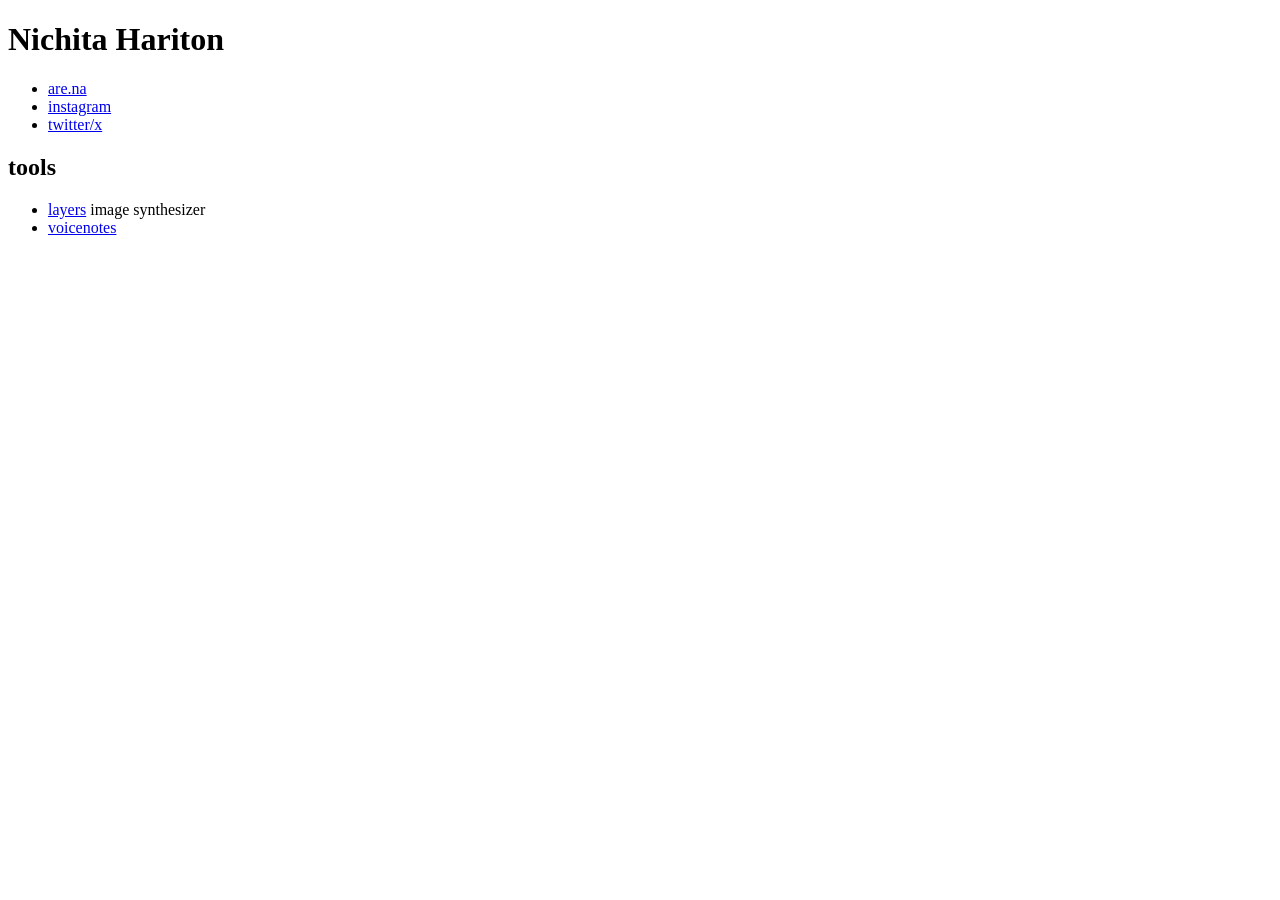
==== public/index.html @ f2f0eb44 "Add voicenotes link to tools section Co-authored-by: Nichita Hariton <eufekt@users.noreply.github.co" ====
<!DOCTYPE html>
<html lang="en">
<head>
  <meta charset="utf-8">
  <meta name="viewport" content="width=device-width, initial-scale=1">
  <title>Nichita Hariton</title>
  <meta name="description" content="Nichita Hariton — links and work.">
  <link rel="canonical" href="https://lesnichita.info/">
  <meta property="og:title" content="Nichita Hariton">
  <meta property="og:description" content="Nichita Hariton — links and work.">
  <meta property="og:url" content="https://lesnichita.info/">
  <meta property="og:type" content="website">
  <link rel="stylesheet" href="/style.css">
</head>
<body>
  <header>
    <h1>Nichita Hariton</h1>
    <nav aria-label="Social links">
      <ul>
        <li><a href="https://www.are.na/la-src/blocks" rel="me">are.na</a></li>
        <li><a href="https://www.instagram.com/lesnichita/" rel="me">instagram</a></li>
        <li><a href="https://x.com/NichitaHariton" rel="me">twitter/x</a></li>
      </ul>
    </nav>
  </header>
  <main>
    <section aria-labelledby="tools-heading">
      <h2 id="tools-heading">tools</h2>
      <ul>
        <li>
          <a href="https://layer-extract.pages.dev">layers</a>
          <span class="subtitle">image synthesizer</span>
        </li>
        <li>
          <a href="https://seasons.voicenotes.com">voicenotes</a>
        </li>
      </ul>
    </section>
  </main>
</body>
</html>
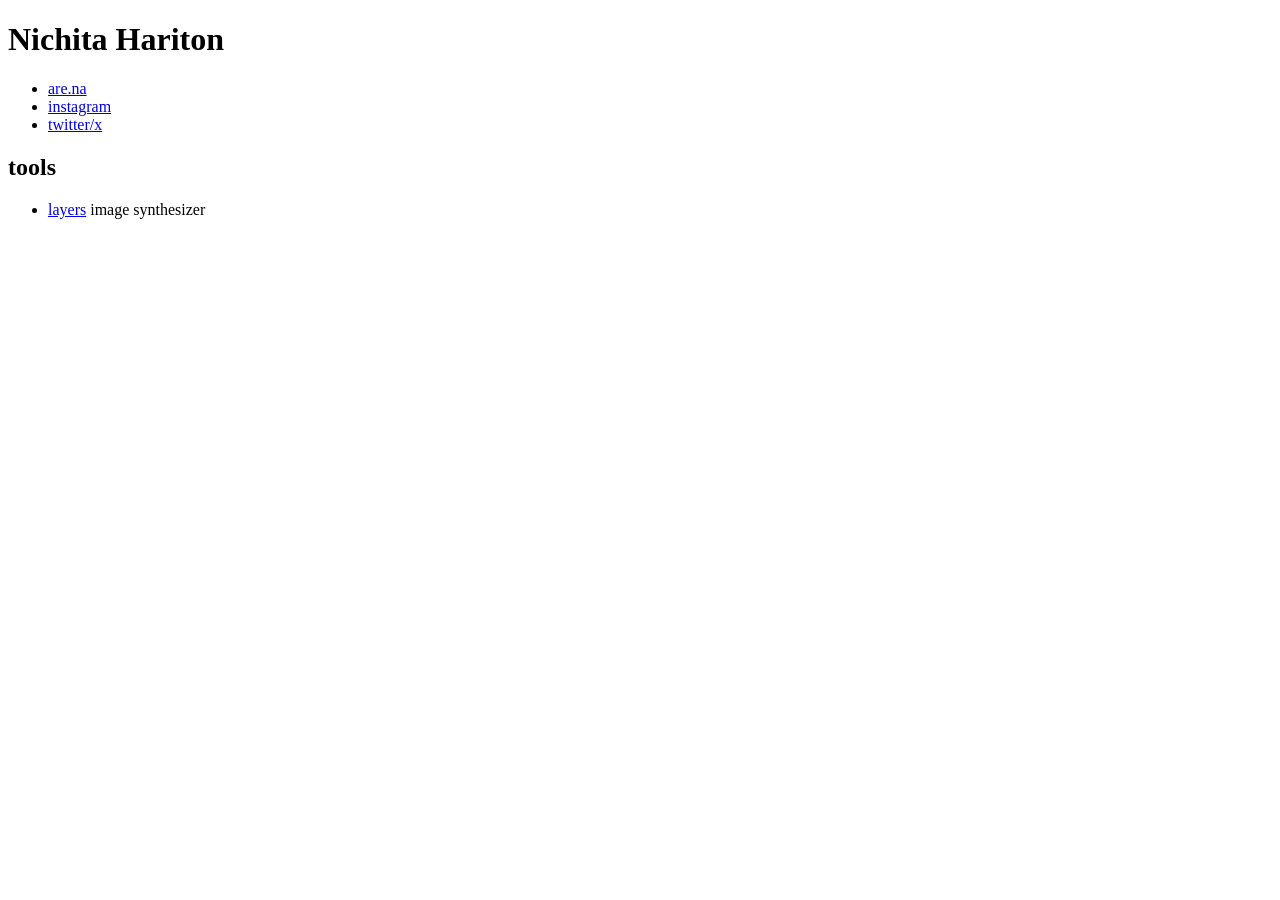
==== commit 41f408b4: "Remove voicenotes link from tools section Co-authored-by: Nichita Hariton <eufekt@users.noreply.gith" ====
--- a/public/index.html
+++ b/public/index.html
@@ -31,9 +31,6 @@
           <a href="https://layer-extract.pages.dev">layers</a>
           <span class="subtitle">image synthesizer</span>
         </li>
-        <li>
-          <a href="https://seasons.voicenotes.com">voicenotes</a>
-        </li>
       </ul>
     </section>
   </main>
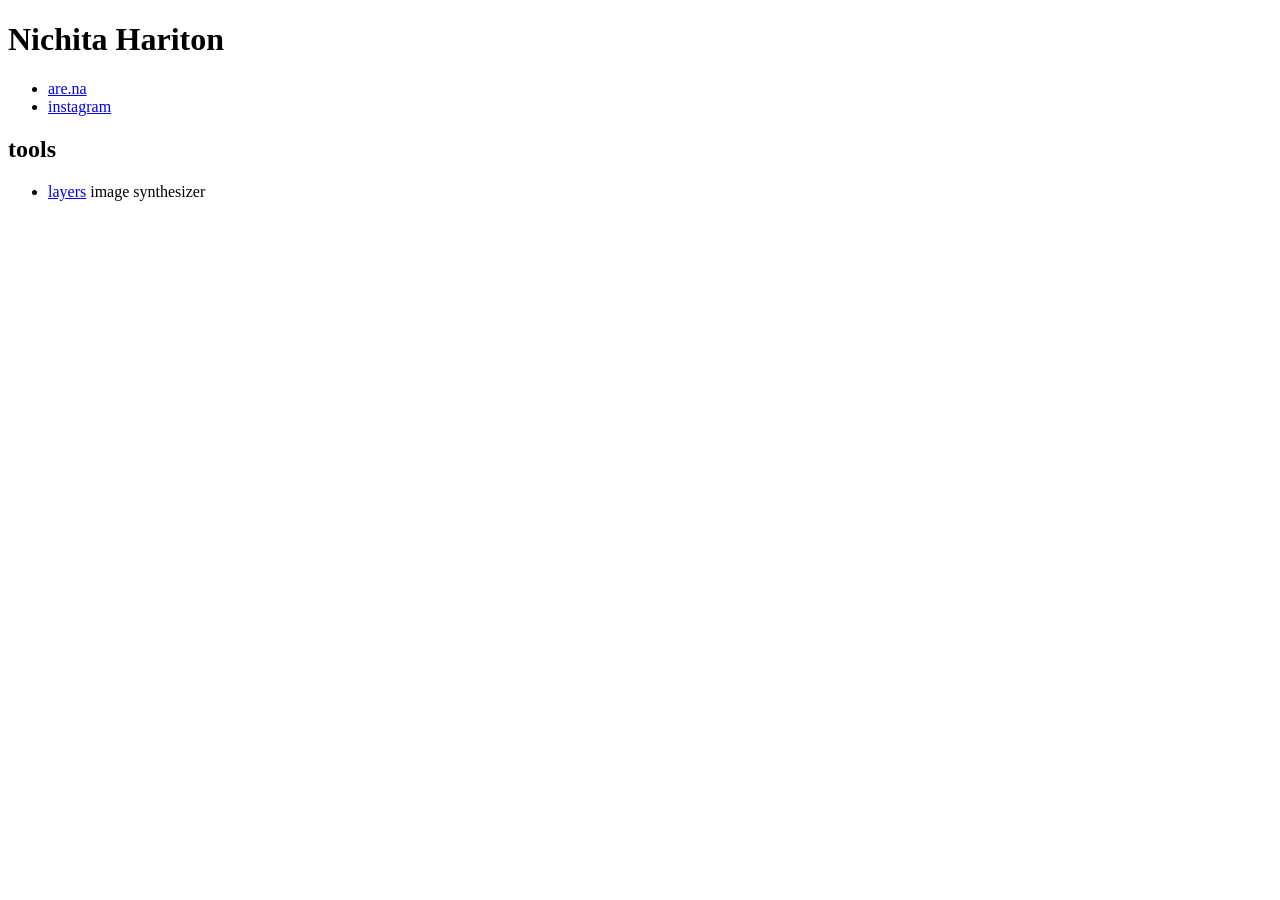
==== commit 863fd124: "Remove twitter and voicenotes links Co-authored-by: Nichita Hariton <eufekt@users.noreply.github.com" ====
--- a/public/index.html
+++ b/public/index.html
@@ -19,7 +19,6 @@
       <ul>
         <li><a href="https://www.are.na/la-src/blocks" rel="me">are.na</a></li>
         <li><a href="https://www.instagram.com/lesnichita/" rel="me">instagram</a></li>
-        <li><a href="https://x.com/NichitaHariton" rel="me">twitter/x</a></li>
       </ul>
     </nav>
   </header>
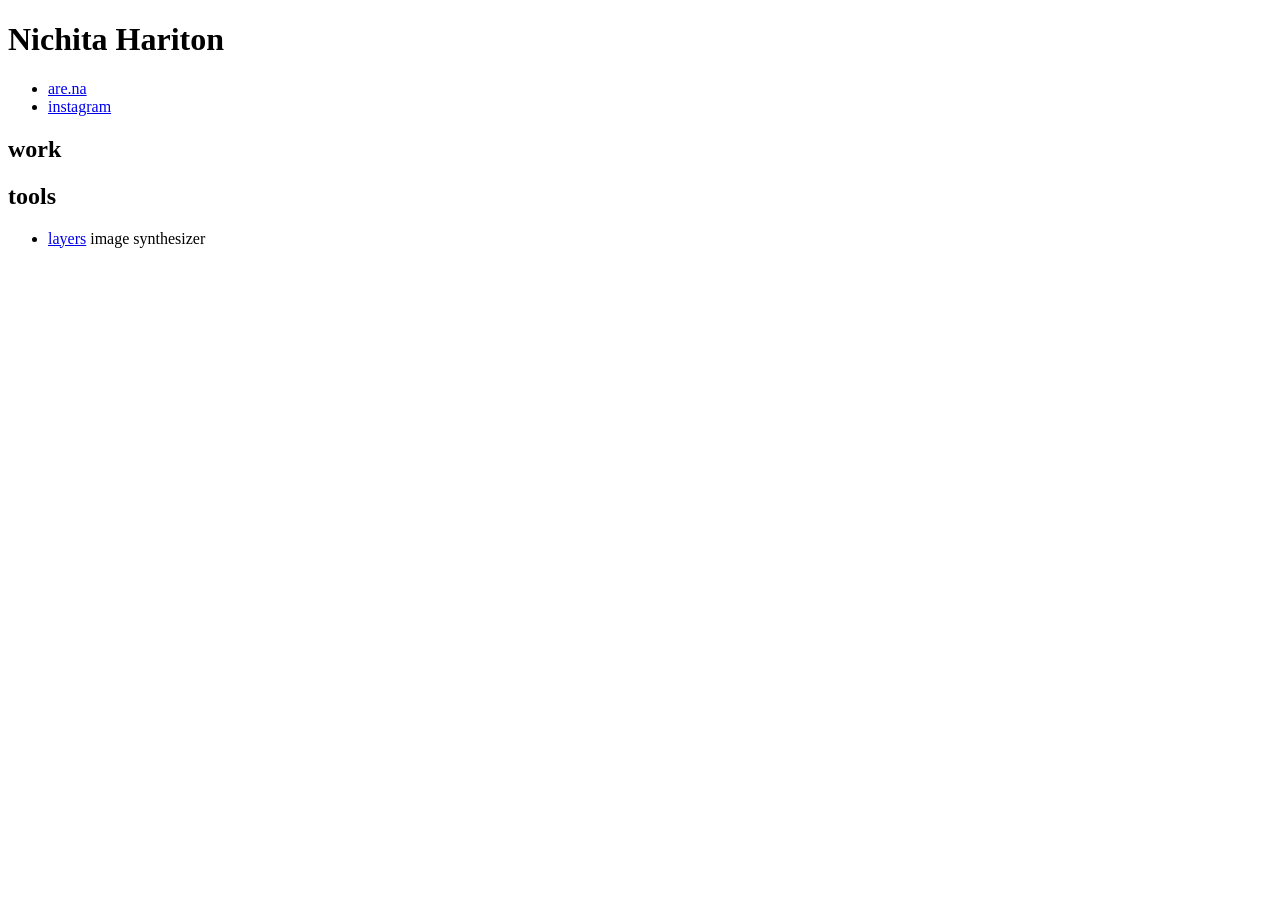
==== commit c958331f: "Add a project catalog and the textures project. Projects live in public/projects.json and are listed" ====
--- a/public/index.html
+++ b/public/index.html
@@ -23,6 +23,17 @@
     </nav>
   </header>
   <main>
+    <section aria-labelledby="work-heading" data-projects>
+      <h2 id="work-heading">work</h2>
+      <noscript>
+        <ul>
+          <li>
+            <a href="/projects/a-la-recherche-des-textures/">à la recherche des textures</a>
+            <span class="subtitle">2021</span>
+          </li>
+        </ul>
+      </noscript>
+    </section>
     <section aria-labelledby="tools-heading">
       <h2 id="tools-heading">tools</h2>
       <ul>
@@ -33,5 +44,6 @@
       </ul>
     </section>
   </main>
+  <script src="/projects.js"></script>
 </body>
 </html>
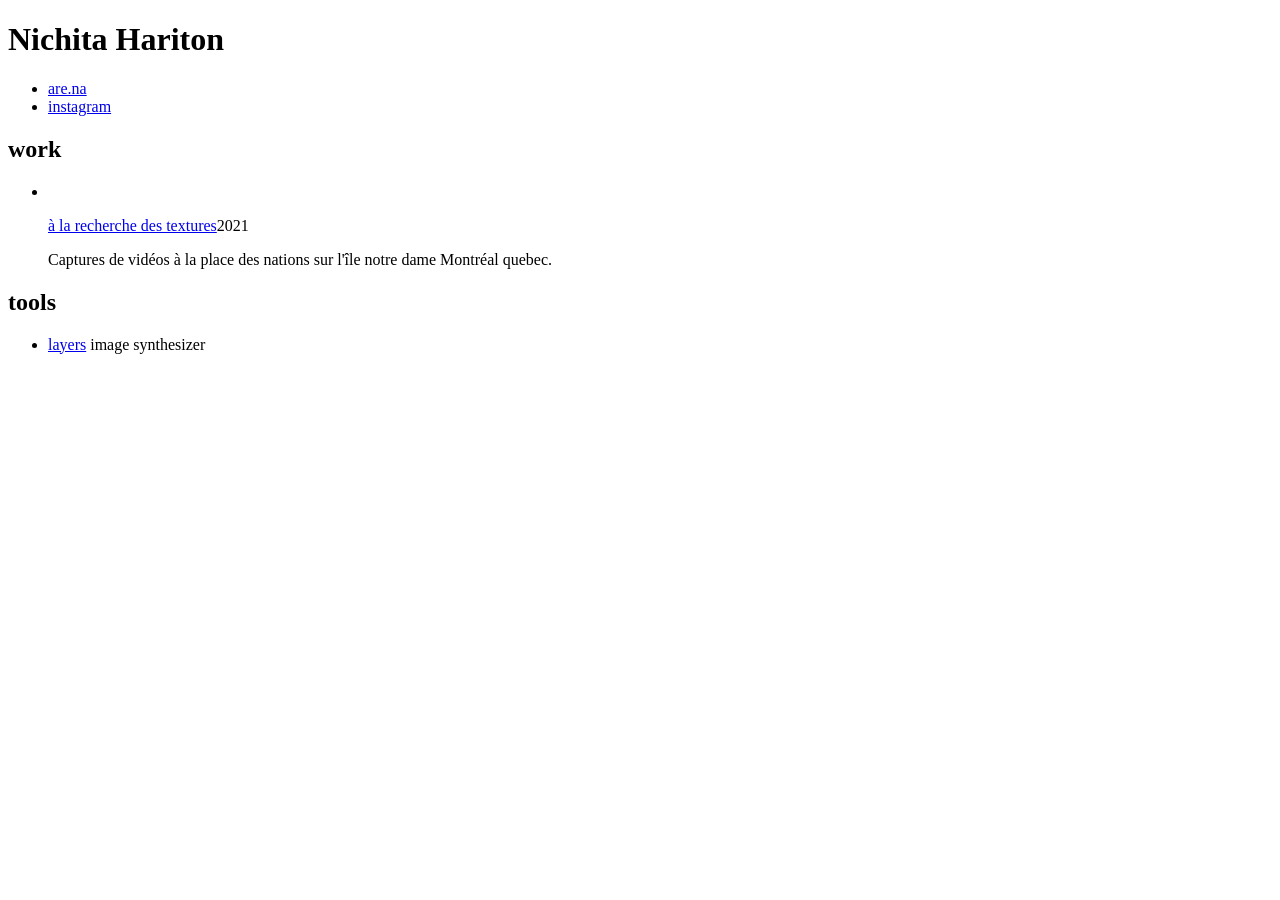
==== commit 394944a4: "Serve project pages as static HTML. A visit no longer waits on the Are.na API. Channel images are wr" ====
--- a/public/index.html
+++ b/public/index.html
@@ -23,16 +23,17 @@
     </nav>
   </header>
   <main>
-    <section aria-labelledby="work-heading" data-projects>
+    <section class="work" aria-labelledby="work-heading">
       <h2 id="work-heading">work</h2>
-      <noscript>
-        <ul>
-          <li>
-            <a href="/projects/a-la-recherche-des-textures/">à la recherche des textures</a>
-            <span class="subtitle">2021</span>
-          </li>
-        </ul>
-      </noscript>
+      <!-- work:start -->
+      <ul>
+        <li>
+          <a class="image-link" href="/projects/a-la-recherche-des-textures/" aria-label="à la recherche des textures"><img src="https://images.are.na/[base64]" alt="" decoding="async" class="project-thumb" fetchpriority="high"></a>
+          <p class="project-line"><a href="/projects/a-la-recherche-des-textures/">à la recherche des textures</a><span class="subtitle">2021</span></p>
+          <p class="project-description">Captures de vidéos à la place des nations sur l&#x27;île notre dame Montréal quebec.</p>
+        </li>
+      </ul>
+      <!-- work:end -->
     </section>
     <section aria-labelledby="tools-heading">
       <h2 id="tools-heading">tools</h2>
@@ -44,6 +45,5 @@
       </ul>
     </section>
   </main>
-  <script src="/projects.js"></script>
 </body>
 </html>
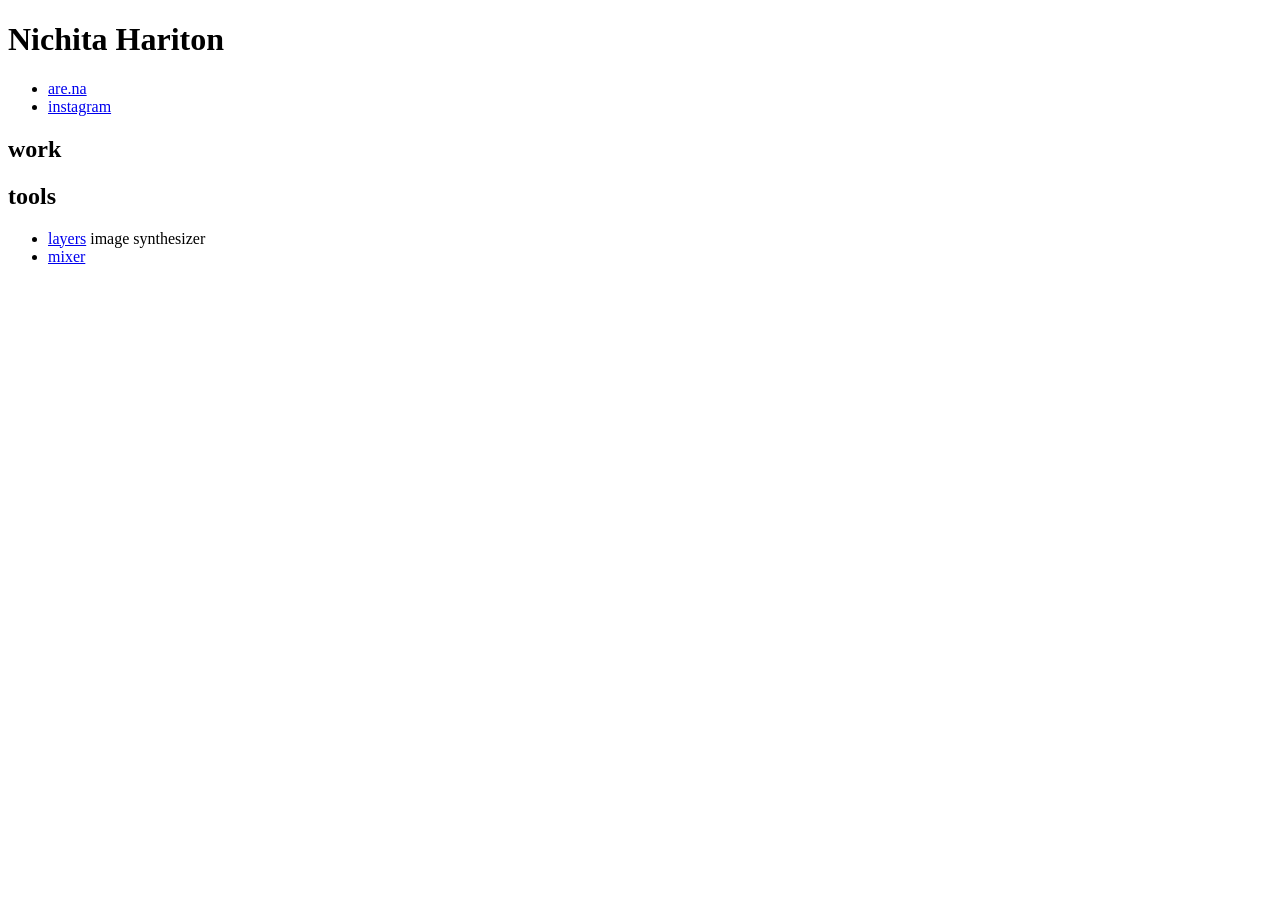
==== commit 2c75bb54: "Add mixer link to tools section Co-authored-by: Nichita Hariton <eufekt@users.noreply.github.com>" ====
--- a/public/index.html
+++ b/public/index.html
@@ -23,17 +23,16 @@
     </nav>
   </header>
   <main>
-    <section class="work" aria-labelledby="work-heading">
+    <section aria-labelledby="work-heading" data-projects>
       <h2 id="work-heading">work</h2>
-      <!-- work:start -->
-      <ul>
-        <li>
-          <a class="image-link" href="/projects/a-la-recherche-des-textures/" aria-label="à la recherche des textures"><img src="https://images.are.na/[base64]" alt="" decoding="async" class="project-thumb" fetchpriority="high"></a>
-          <p class="project-line"><a href="/projects/a-la-recherche-des-textures/">à la recherche des textures</a><span class="subtitle">2021</span></p>
-          <p class="project-description">Captures de vidéos à la place des nations sur l&#x27;île notre dame Montréal quebec.</p>
-        </li>
-      </ul>
-      <!-- work:end -->
+      <noscript>
+        <ul>
+          <li>
+            <a href="/projects/a-la-recherche-des-textures/">à la recherche des textures</a>
+            <span class="subtitle">2021</span>
+          </li>
+        </ul>
+      </noscript>
     </section>
     <section aria-labelledby="tools-heading">
       <h2 id="tools-heading">tools</h2>
@@ -42,8 +41,12 @@
           <a href="https://layer-extract.pages.dev">layers</a>
           <span class="subtitle">image synthesizer</span>
         </li>
+        <li>
+          <a href="https://mixer-redux.nichihariton.workers.dev/">mixer</a>
+        </li>
       </ul>
     </section>
   </main>
+  <script src="/projects.js"></script>
 </body>
 </html>
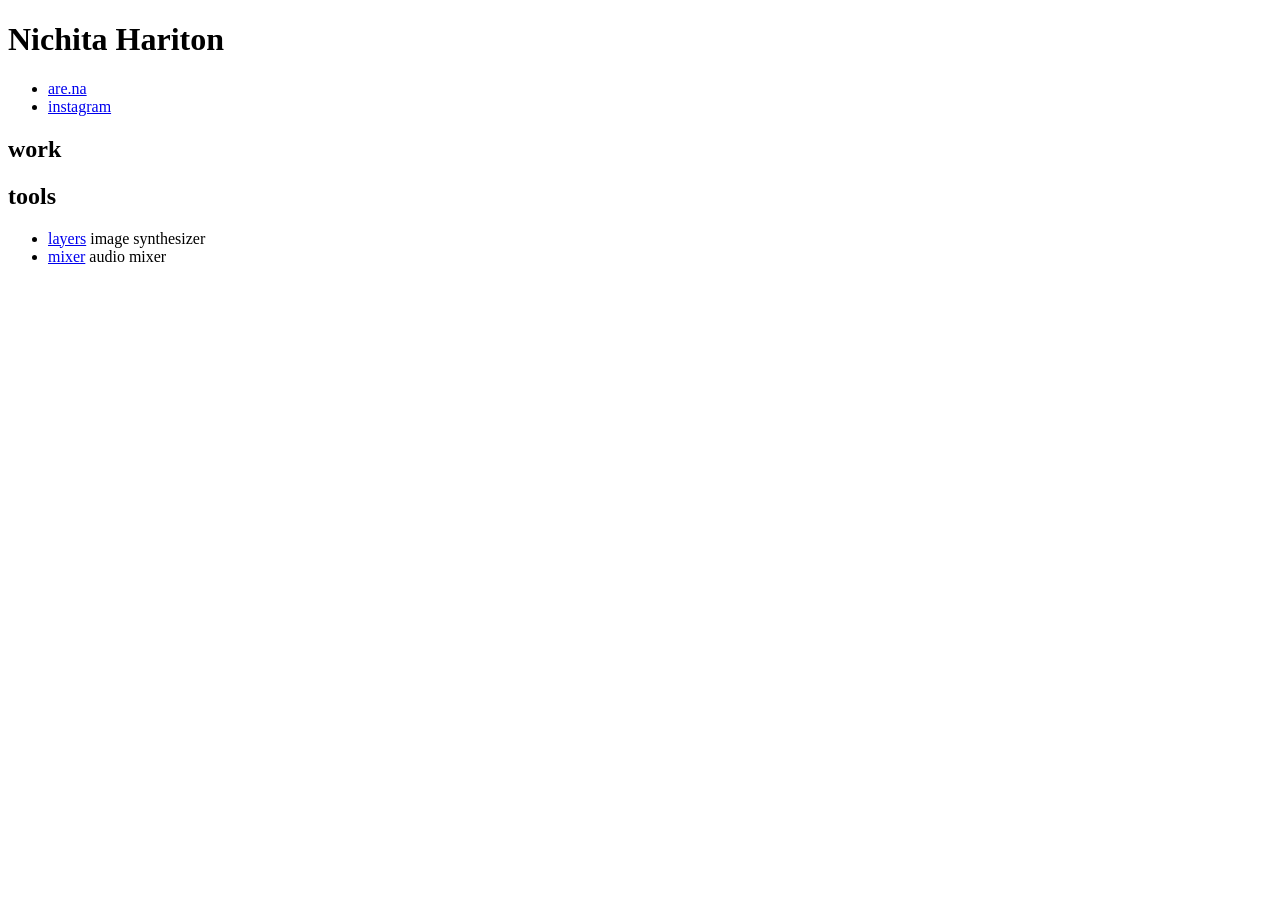
==== commit f3412ffd: "Add subtitle to mixer tools link Co-authored-by: Nichita Hariton <eufekt@users.noreply.github.com>" ====
--- a/public/index.html
+++ b/public/index.html
@@ -43,6 +43,7 @@
         </li>
         <li>
           <a href="https://mixer-redux.nichihariton.workers.dev/">mixer</a>
+          <span class="subtitle">audio mixer</span>
         </li>
       </ul>
     </section>
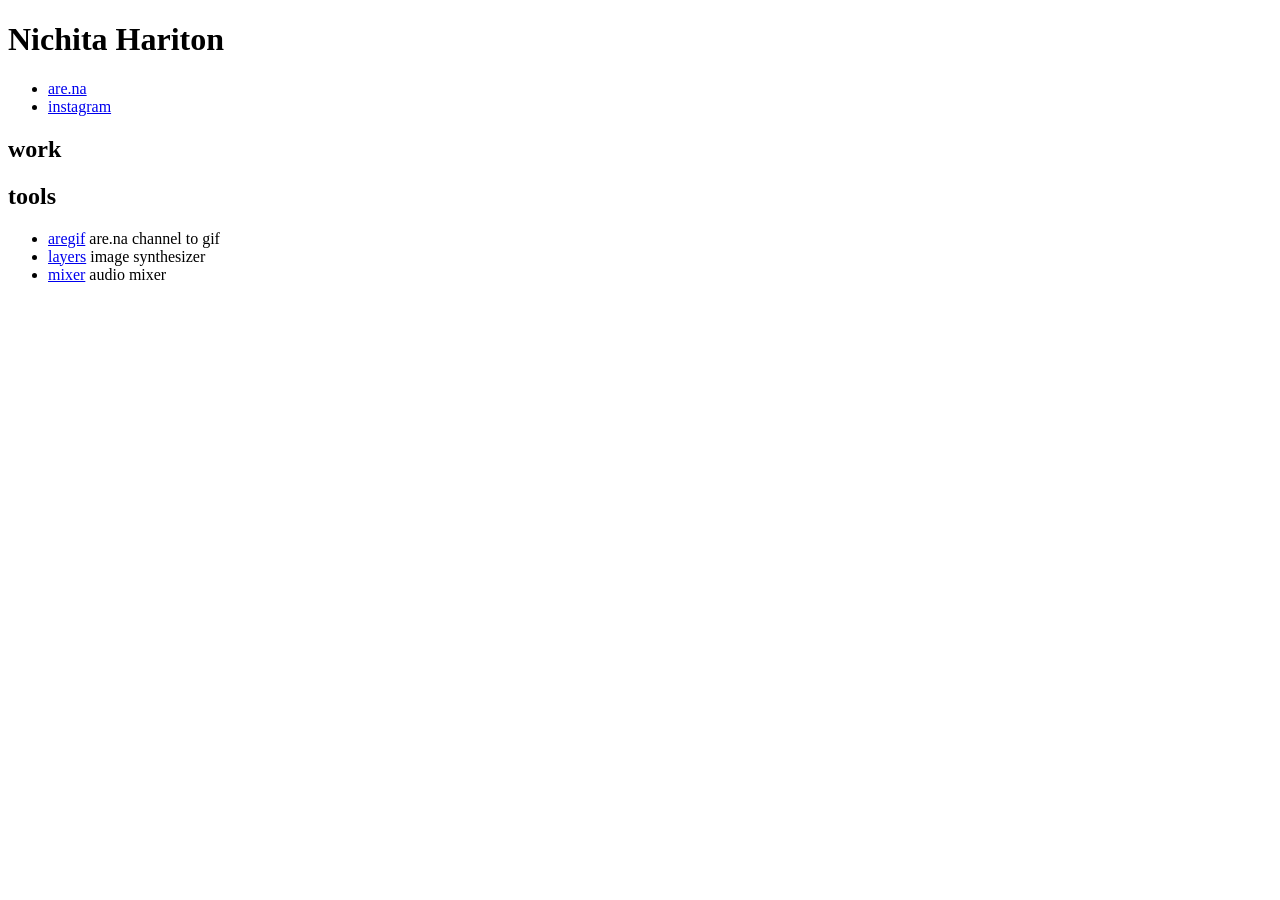
==== commit 2ec2b341: "Add aregif to the tools list. aregif turns an are.na channel (or uploaded images) into a gif.  Co-au" ====
--- a/public/index.html
+++ b/public/index.html
@@ -38,6 +38,10 @@
       <h2 id="tools-heading">tools</h2>
       <ul>
         <li>
+          <a href="https://aregif.nichihariton.workers.dev/">aregif</a>
+          <span class="subtitle">are.na channel to gif</span>
+        </li>
+        <li>
           <a href="https://layer-extract.pages.dev">layers</a>
           <span class="subtitle">image synthesizer</span>
         </li>
